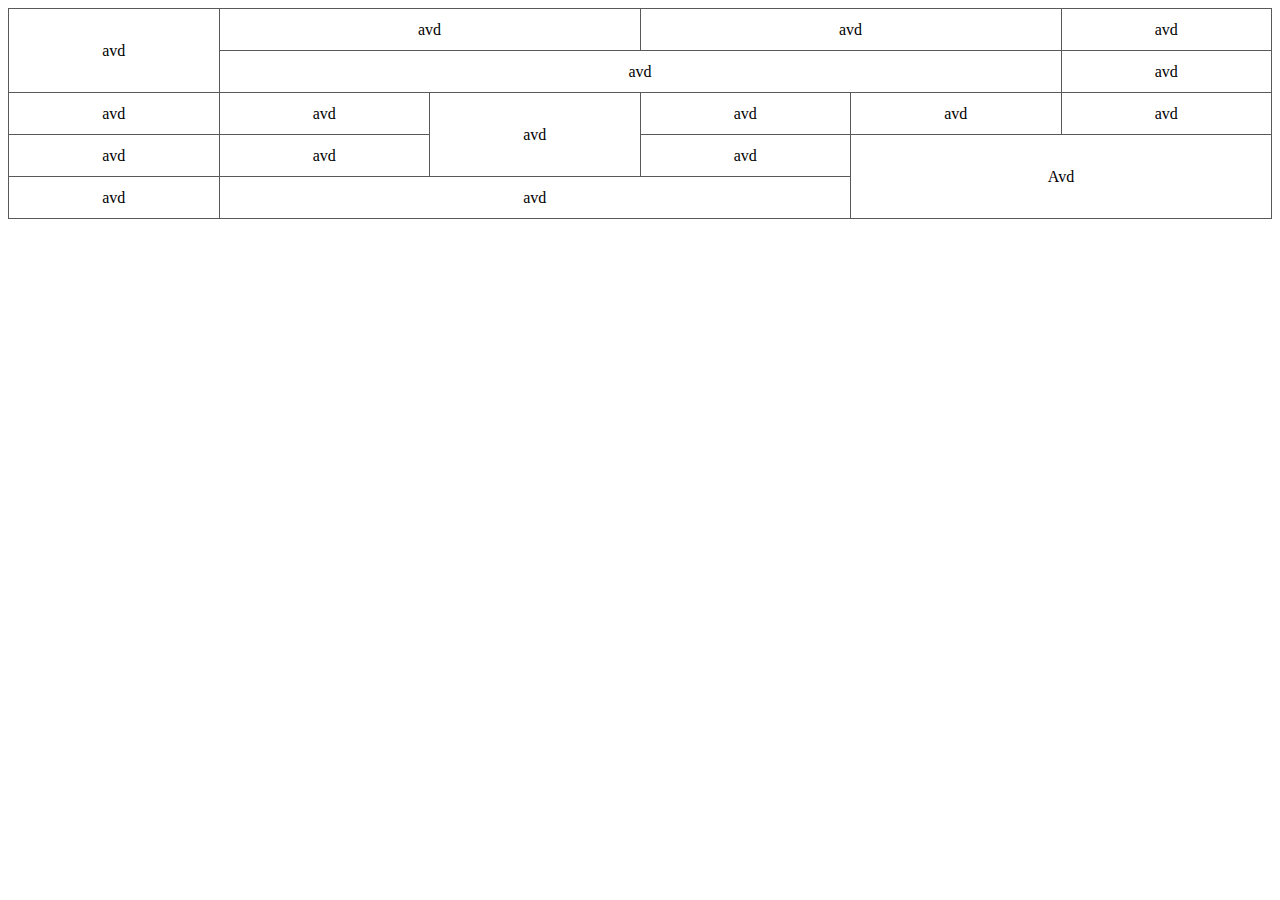
==== Lab_2/index.html @ 91d33191 "Add files via upload" ====
<!DOCTYPE html>
<html>
<head>
	<meta charset="utf-8">
	<meta name="viewport" content="width=device-width, initial-scale=1">
	<title>Laba 2</title>
	<style>
		table.web{
	width: 100%;
	border-collapse:collapse;
	border-spacing:0;
	height: auto;
	text-align: center;
}
table.web,table.web td, table.web th {
	border: 1px solid #595959;
}
table.web td,table.web th {
	padding: 3px;
	width: 30px;
	height: 35px;
}
table.web th {
	background: #347c99; 
	color: #fff; 
	font-weight: normal;
}
	</style>
</head>
<body>
<table class="web">
	<tbody>
		<tr>
			<td rowspan="2">avd</td>
			<td colspan="2">avd</td>
			<td colspan="2">avd</td>
			<td>avd</td>
		</tr>
		<tr>
			<td colspan="4">avd</td>
			<td>avd</td>
		</tr>
		<tr>
			<td>avd</td>
			<td>avd</td>
			<td rowspan="2">avd</td>
			<td>avd</td>
			<td>avd</td>
			<td>avd</td>
		</tr>
		<tr>
			<td rowspan="2">avd</td>
			<td>avd</td>
			<td>avd</td>
			<td colspan="2" rowspan="3">Avd</td>
		</tr>
		<tr>
			<td colspan="3" rowspan="2">avd</td>
		</tr>
		<tr>
			<td>avd</td>
		</tr>
	</tbody>
</table>
</body>
</html>
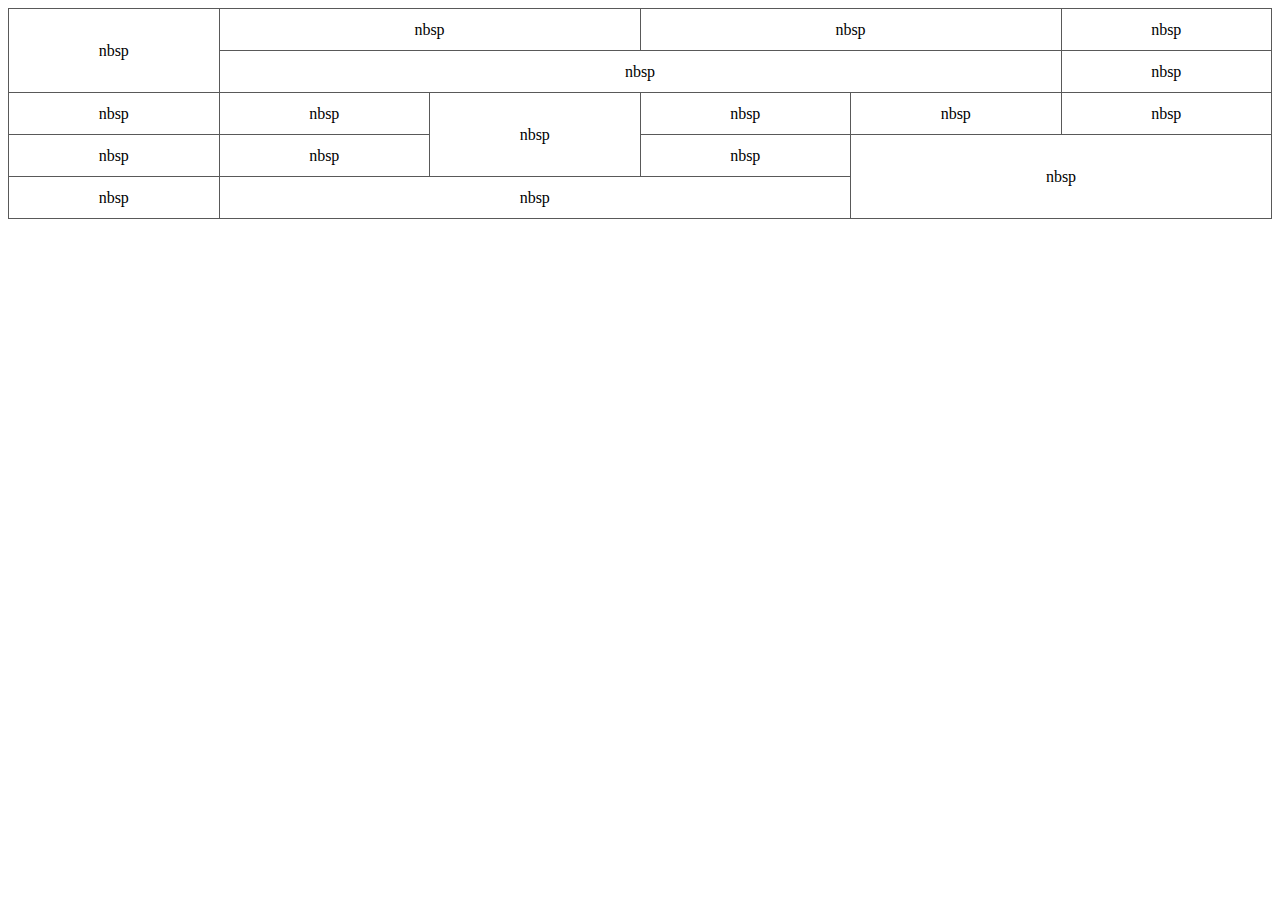
==== commit b711456a: "Add special symbols" ====
--- a/Lab_2/index.html
+++ b/Lab_2/index.html
@@ -31,34 +31,34 @@
 <table class="web">
 	<tbody>
 		<tr>
-			<td rowspan="2">avd</td>
-			<td colspan="2">avd</td>
-			<td colspan="2">avd</td>
-			<td>avd</td>
+			<td rowspan="2">nbsp</td>
+			<td colspan="2">nbsp</td>
+			<td colspan="2">nbsp</td>
+			<td>nbsp</td>
 		</tr>
 		<tr>
-			<td colspan="4">avd</td>
-			<td>avd</td>
+			<td colspan="4">nbsp</td>
+			<td>nbsp</td>
 		</tr>
 		<tr>
-			<td>avd</td>
-			<td>avd</td>
-			<td rowspan="2">avd</td>
-			<td>avd</td>
-			<td>avd</td>
-			<td>avd</td>
+			<td>nbsp</td>
+			<td>nbsp</td>
+			<td rowspan="2">nbsp</td>
+			<td>nbsp</td>
+			<td>nbsp</td>
+			<td>nbsp</td>
 		</tr>
 		<tr>
-			<td rowspan="2">avd</td>
-			<td>avd</td>
-			<td>avd</td>
-			<td colspan="2" rowspan="3">Avd</td>
+			<td rowspan="2">nbsp</td>
+			<td>nbsp</td>
+			<td>nbsp</td>
+			<td colspan="2" rowspan="3">nbsp</td>
 		</tr>
 		<tr>
-			<td colspan="3" rowspan="2">avd</td>
+			<td colspan="3" rowspan="2">nbsp</td>
 		</tr>
 		<tr>
-			<td>avd</td>
+			<td>nbsp</td>
 		</tr>
 	</tbody>
 </table>
